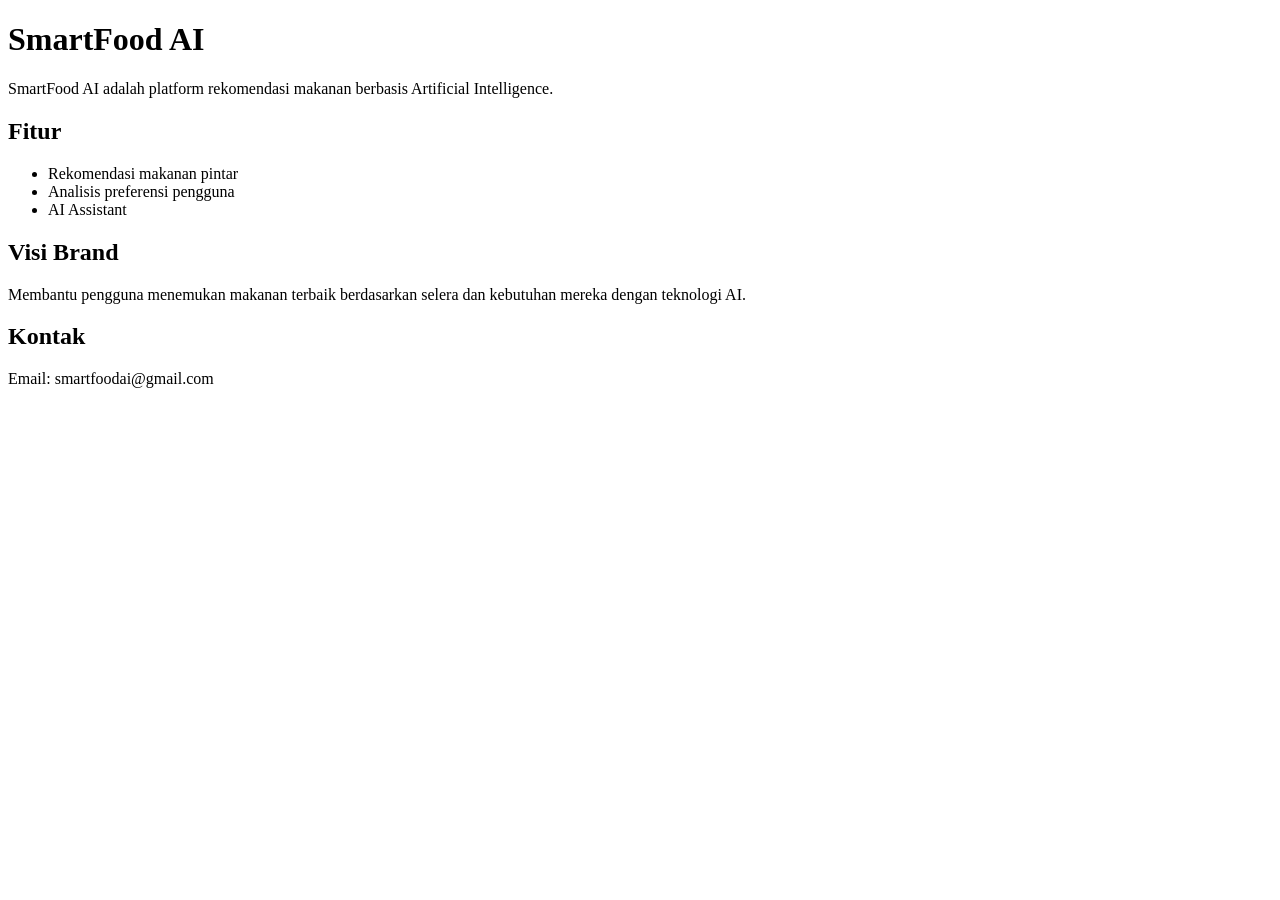
==== index.html @ 807c5b82 "Add SmartFood AI brand" ====
<!DOCTYPE html>
<html lang="id">

<head>
    <meta charset="UTF-8">
    <title>SmartFood AI</title>
</head>

<body>

<h1>SmartFood AI</h1>

<p>
SmartFood AI adalah platform rekomendasi makanan
berbasis Artificial Intelligence.
</p>

<h2>Fitur</h2>

<ul>
    <li>Rekomendasi makanan pintar</li>
    <li>Analisis preferensi pengguna</li>
    <li>AI Assistant</li>
</ul>

<h2>Visi Brand</h2>

<p>
Membantu pengguna menemukan makanan terbaik
berdasarkan selera dan kebutuhan mereka dengan teknologi AI.
</p>

<h2>Kontak</h2>

<p>Email: smartfoodai@gmail.com</p>

</body>

</html>
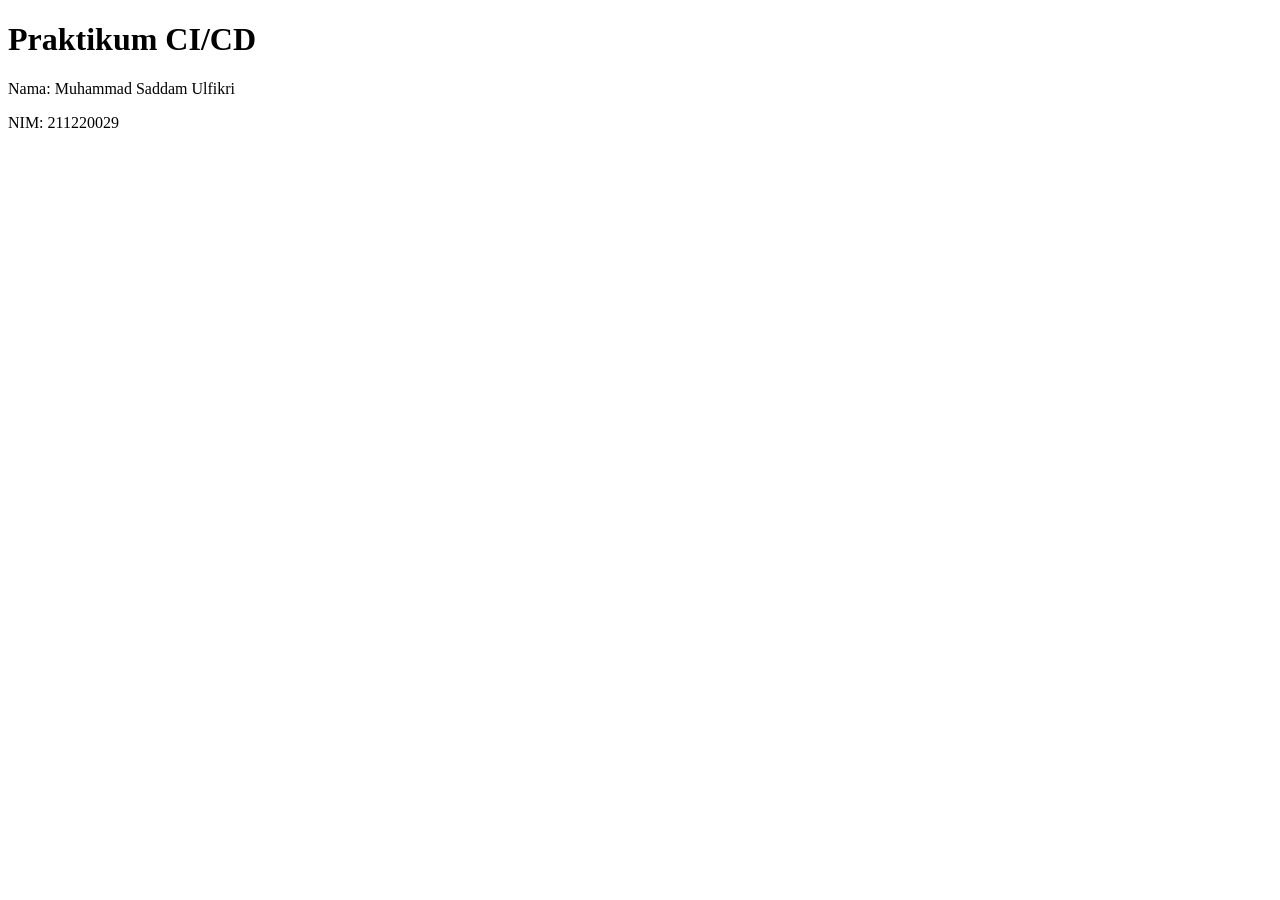
==== commit 8a48a6b1: "Mengganti Nama dan Mengisi NIM" ====
--- a/index.html
+++ b/index.html
@@ -3,36 +3,16 @@
 
 <head>
     <meta charset="UTF-8">
-    <title>SmartFood AI</title>
+    <title>Praktikum CI/CD</title>
 </head>
 
 <body>
 
-<h1>SmartFood AI</h1>
+    <h1>Praktikum CI/CD</h1>
 
-<p>
-SmartFood AI adalah platform rekomendasi makanan
-berbasis Artificial Intelligence.
-</p>
+    <p>Nama: Muhammad Saddam Ulfikri</p>
+    <p>NIM: 211220029</p>
 
-<h2>Fitur</h2>
-
-<ul>
-    <li>Rekomendasi makanan pintar</li>
-    <li>Analisis preferensi pengguna</li>
-    <li>AI Assistant</li>
-</ul>
-
-<h2>Visi Brand</h2>
-
-<p>
-Membantu pengguna menemukan makanan terbaik
-berdasarkan selera dan kebutuhan mereka dengan teknologi AI.
-</p>
-
-<h2>Kontak</h2>
-
-<p>Email: smartfoodai@gmail.com</p>
 
 </body>
 
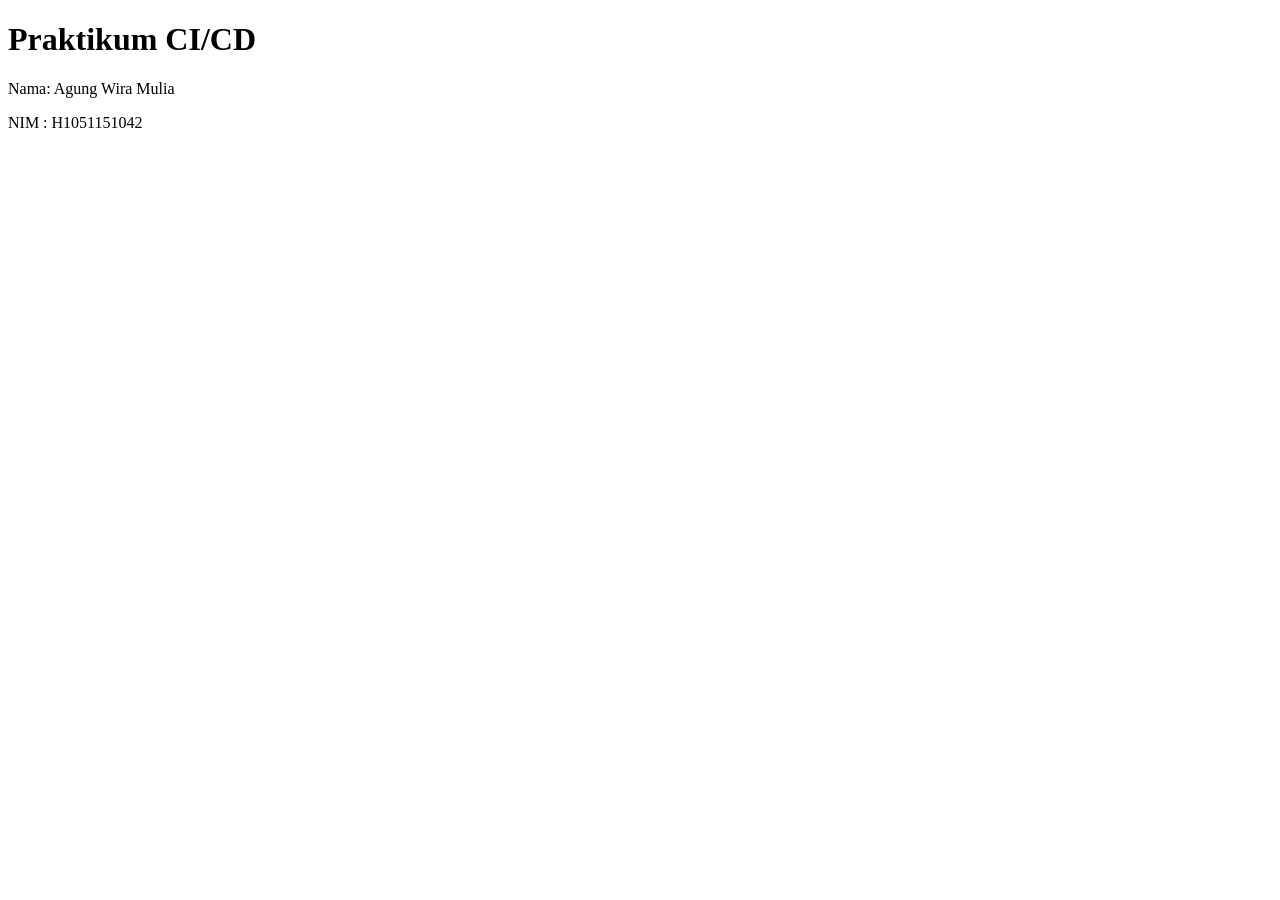
==== commit 08ab6046: "Merge pull request #6 from sisfoku/agungwm Change HTML Index into branch Name" ====
--- a/index.html
+++ b/index.html
@@ -1,19 +1,15 @@
 <!DOCTYPE html>
 <html lang="id">
-
 <head>
     <meta charset="UTF-8">
     <title>Praktikum CI/CD</title>
 </head>
-
 <body>
 
     <h1>Praktikum CI/CD</h1>
 
-    <p>Nama: Muhammad Saddam Ulfikri</p>
-    <p>NIM: 211220029</p>
-
+    <p>Nama: Agung Wira Mulia</p>
+    <p>NIM : H1051151042</p>
 
 </body>
-
-</html>+</html>
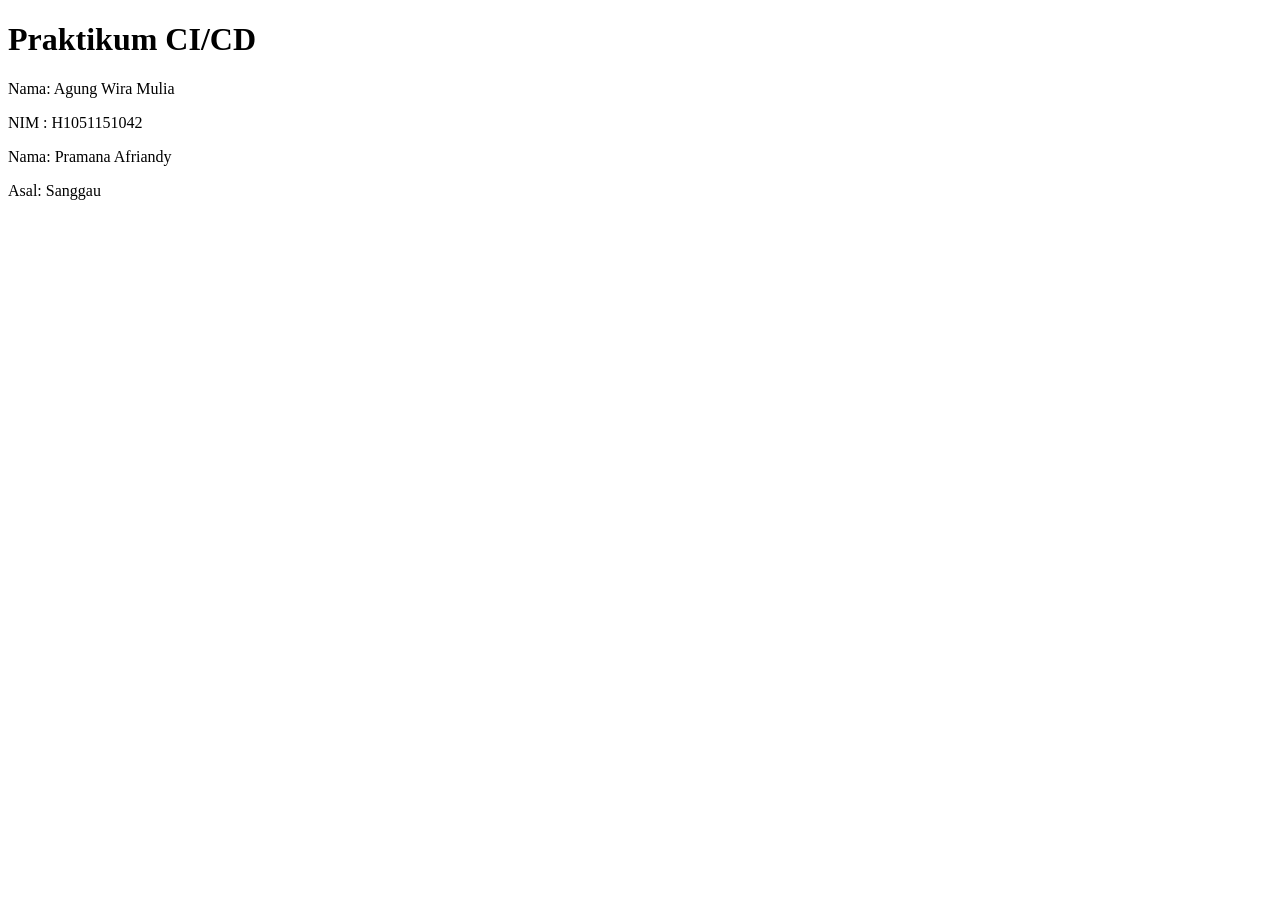
==== commit 5b8030d9: "Menambahkan nama ke index.html" ====
--- a/index.html
+++ b/index.html
@@ -11,5 +11,8 @@
     <p>Nama: Agung Wira Mulia</p>
     <p>NIM : H1051151042</p>
 
+    <p>Nama: Pramana Afriandy</p>
+    <p>Asal: Sanggau</p>
+
 </body>
 </html>
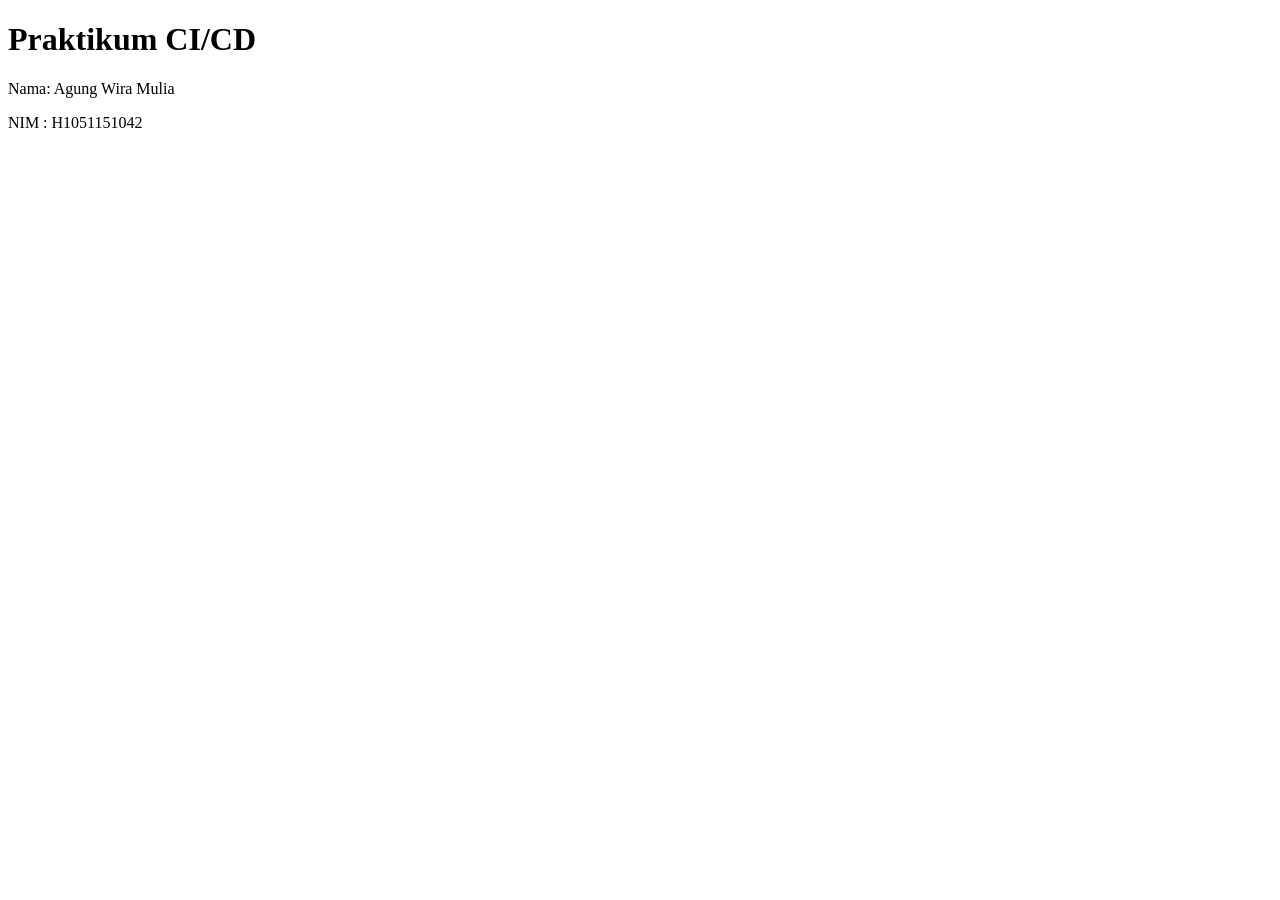
==== commit 3f38a706: "Salah commit Menghapus nama Pramana Afriandy dari index.html di main branch" ====
--- a/index.html
+++ b/index.html
@@ -11,8 +11,5 @@
     <p>Nama: Agung Wira Mulia</p>
     <p>NIM : H1051151042</p>
 
-    <p>Nama: Pramana Afriandy</p>
-    <p>Asal: Sanggau</p>
-
 </body>
 </html>
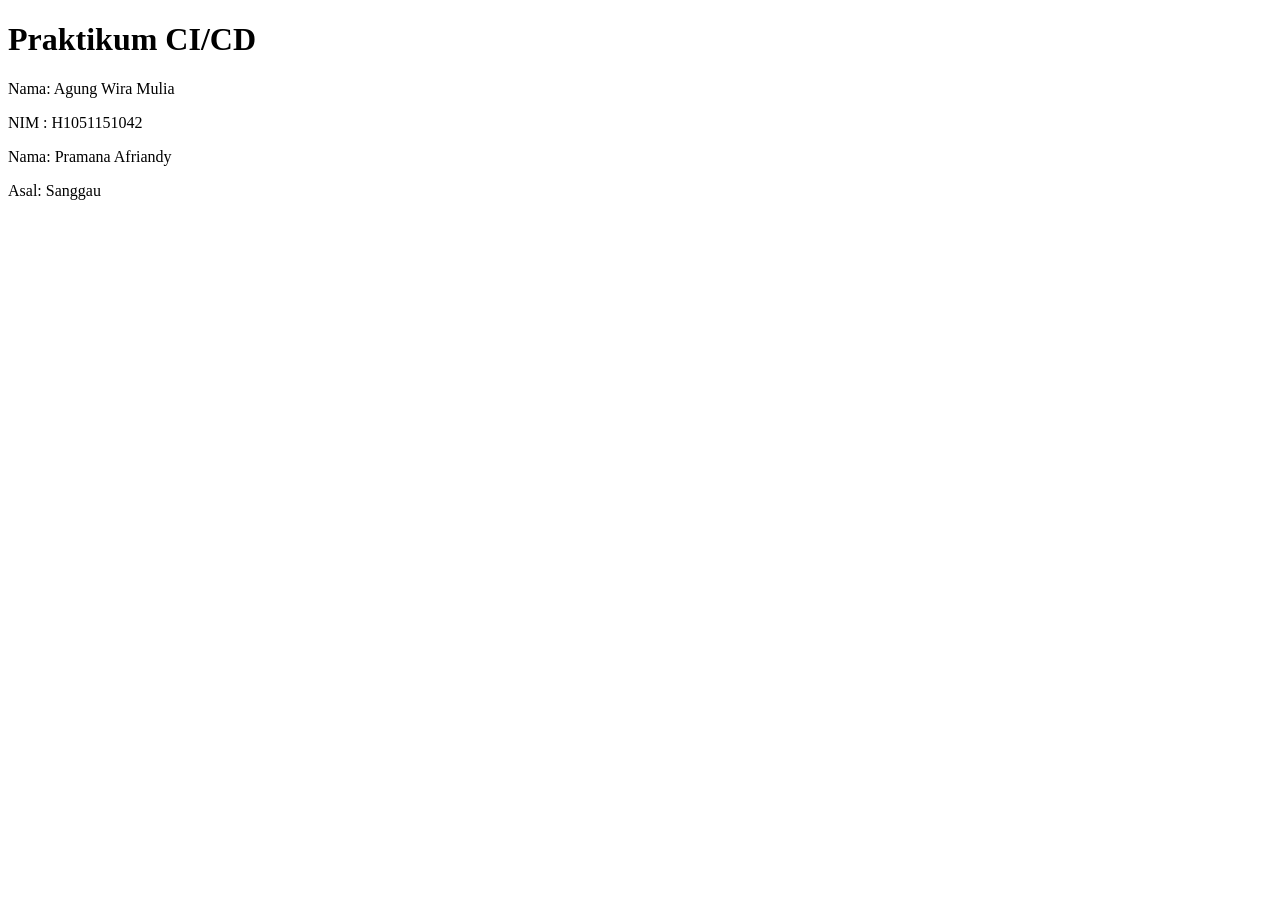
==== commit f22d3d98: "Menambahkan nama ke index.html" ====
--- a/index.html
+++ b/index.html
@@ -11,5 +11,8 @@
     <p>Nama: Agung Wira Mulia</p>
     <p>NIM : H1051151042</p>
 
+    <p>Nama: Pramana Afriandy</p>
+    <p>Asal: Sanggau</p>
+
 </body>
 </html>
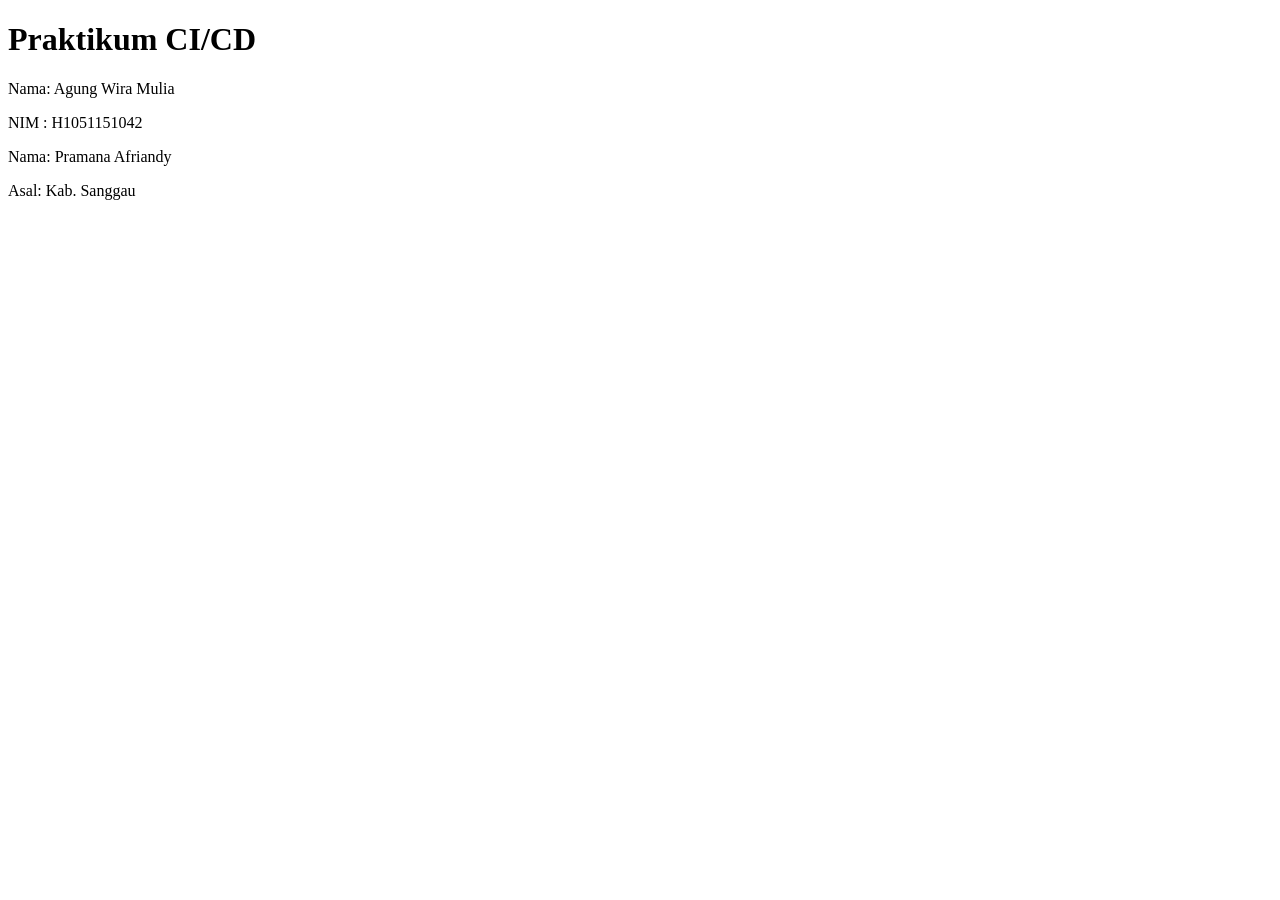
==== commit 907314c0: "Update origin description for Pramana Afriandy" ====
--- a/index.html
+++ b/index.html
@@ -12,7 +12,7 @@
     <p>NIM : H1051151042</p>
 
     <p>Nama: Pramana Afriandy</p>
-    <p>Asal: Sanggau</p>
+    <p>Asal: Kab. Sanggau</p>
 
 </body>
 </html>
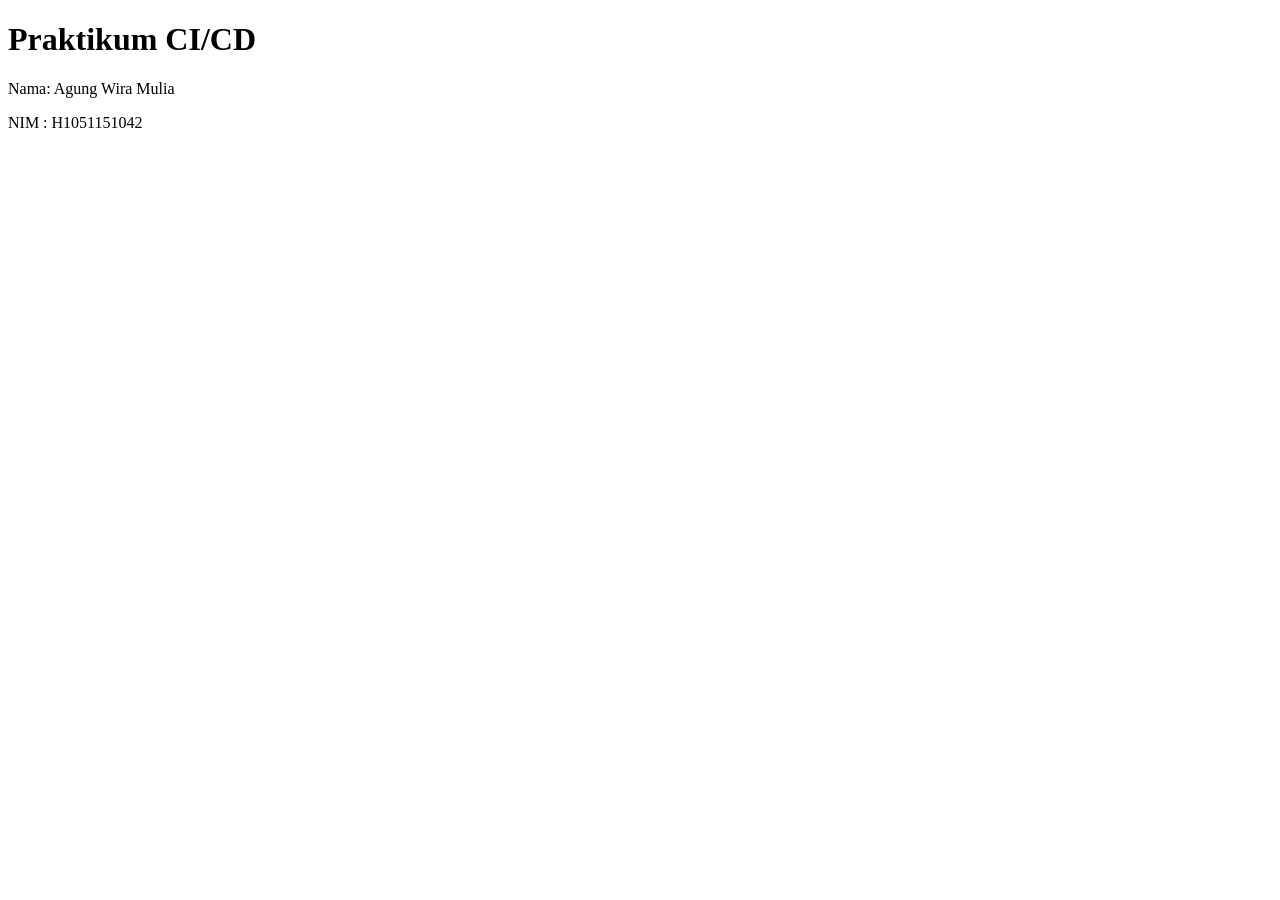
==== commit 9db54c37: "Merge remote-tracking branch 'origin/main' into nutriai-project" ====
--- a/index.html
+++ b/index.html
@@ -11,8 +11,5 @@
     <p>Nama: Agung Wira Mulia</p>
     <p>NIM : H1051151042</p>
 
-    <p>Nama: Pramana Afriandy</p>
-    <p>Asal: Kab. Sanggau</p>
-
 </body>
 </html>
